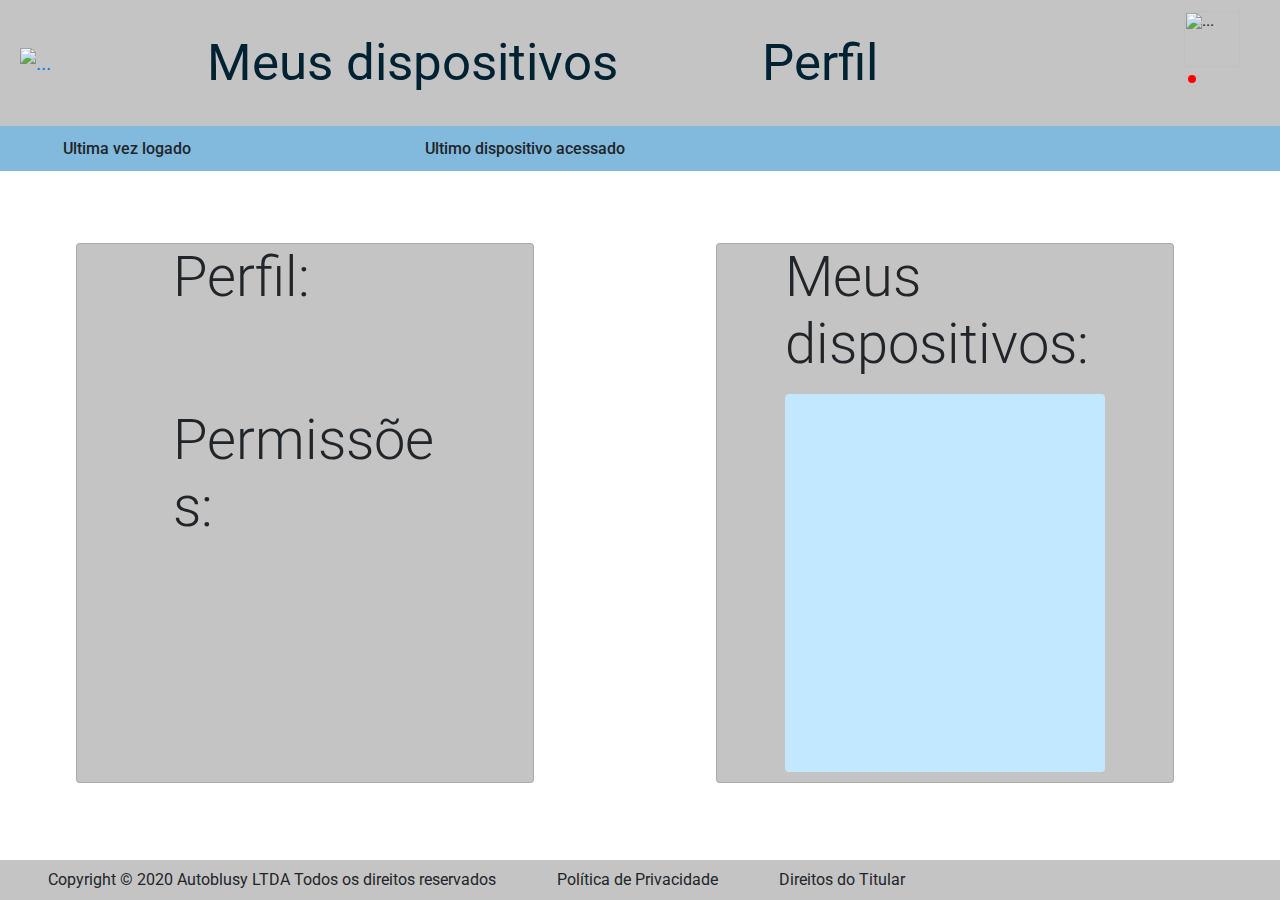
==== src/main/resources/templates/dashboardUsuario.html @ 06ddd922 "Criado a view dashboard para usuarios e admin" ====
<html xmlns:th="https://www.thymeleaf.org">
  <head>
    <link rel="preconnect" href="https://fonts.gstatic.com">
<link href="https://fonts.googleapis.com/css2?family=Roboto:ital,wght@0,100;0,300;0,400;1,100;1,300;1,400&display=swap" rel="stylesheet">
    <link rel="stylesheet" href="https://stackpath.bootstrapcdn.com/bootstrap/4.5.2/css/bootstrap.min.css" integrity="sha384-JcKb8q3iqJ61gNV9KGb8thSsNjpSL0n8PARn9HuZOnIxN0hoP+VmmDGMN5t9UJ0Z" crossorigin="anonymous">
    <title>Dashboard ADMIN</title>
    <style type="text/css">
    	.bg-dashboard {
    		background-color: #C4C4C4 !important;
    	}
        .bg-dashboard.card{
            height: 60vh
        }
    	.nav-link, .figure-caption {
    		color: #023!important
    	}
    	.navbar-nav .nav-item{
    		margin-left: 8rem!important;
    	}
    	a.nav-link {
    		font-size: 3.2em
    	}

    	 .nav {
    		height: 12.8vh!important;
    	}
    	 img {
            max-width: 24vw!important
        }

        .photo-content {
        	max-height: 40px!important;
        	min-height: 40px!important;
        	border: 1px;
        	margin-bottom: 7.1vh!important;
        }
         .photo-content figcaption {
         }
        .photo-content img {
        	width: 4.4vw!important;
        	height: 4.4vw!important;
        }
        .card-item {
            margin-bottom: 6rem;
        }
        .card-body:first-child {
            padding-bottom: 0!important;
        }
        .card-body:last-child{
            padding-top: 0!important;
        }
        .circle{
            content:  ' ';
            width: 8px;
            height: 8px;
            border-radius: 50%;
            background-color: red
        }
        header {
        	height: 14%
        }

        aside.bg-aside {
            background-color:  rgba(76, 156, 205, 0.7);
            height: 5%;
            font-weight: 500
        }

        .h-82 {
            height: 78%;
        }

        main section {
             width: 20vw;
             height: 20vh;
        }

        .list-data {
            width: 25vw;
            height: 38vh;
            background-color: #C1E8FF;
        }

          @media only screen and (max-width: 1400px) {
            main  {
                padding: 0 unset 0 unset !important;
                margin: 0 unset 0 unset !important;
            }
             .bg-dashboard .card-body .card-item{
               padding-top: 0!important
          }
          .bg-dashboard .card-body .card-item{
               padding-bottom: 0!important
          }
          .list-data {
            width: 25vw;
            height: 42vh;
            background-color: #C1E8FF;
        }
         .h-82 {
            height: 72%;
        }
        }


        footer {
            position: absolute;
            bottom: 0;
            width: 100%;
            padding-top: 20px
        }

        footer * {
            margin-right: 3.8rem;
        }

    </style>
  </head >
  <body>	
	<header class="bg-dashboard d-flex">
			<nav class="navbar navbar-expand-lg  w-100 bg-dashboard py-3">
	        <button class="navbar-toggler" type="button" data-toggle="collapse" data-target="#navbarTogglerDemo03" aria-controls="navbarTogglerDemo03" aria-expanded="false" aria-label="Alterna navegação">
	    <span class="navbar-toggler-icon"></span>
	  </button>
	  <a class="navbar-brand" href="#">
	     <img th:src="@{/images/image1.png}" alt="..." class="img img-fluid img-thumbnail bg-dashboard" style="border: none">
	  </a>

	  <div class="collapse navbar-collapse d-flex justify-content-between" id="navbarTogglerDemo03">
	    <ul class="navbar-nav mr-auto mt-2 mt-lg-0">
	     <!--  <li class="nav-item active">
	        <a class="nav-link" href="#">Home <span class="sr-only">(Página atual)</span></a>
	      </li> -->
	      <li class="nav-item">
	        <a class="nav-link" href="#">Meus dispositivos</a>
	      </li>  
	       <li class="nav-item">
	        <a class="nav-link" href="#">Perfil</a>
	      </li>  
	    </ul>
	    <figure class="figure photo-content mr-4">
	    	<img src="fto1.jpg" alt="..." class="figure-img img img-fluid ">
          
              <figcaption class="figure-caption ml-1"> 
              <div class="circle mr-1" style="display: inline-block"></div><span th:text="${perfilUsuario.getNome()}"></span>
        </figcaption>

	    </figure>
	  </div>
	</nav>
		</header>
        <aside class="bg-aside d-flex align-items-center mb-4" >
               <div class="col-6 d-flex justify-content-between">
                    <span class="ml-5 mr-0">Ultima vez logado<span class="ml-2" th:text="${perfilUsuario.getUltimoAcesso()}"></span></span>
                   <span>Ultimo dispositivo acessado</span>
               </div>
        </aside>
        <main class=" bg-white h-82 py-5 row w-100">
            <section class="col-6 d-flex justify-content-center"> 
                <div class="card w-75 bg-dashboard">
                    <div class="card-body p-5">
                        <div class="card-item p-5">
                            <h2 class="display-4">Perfil:</h2>
                        </div>
                         <div class="card-item p-5">
                            <h2 class="display-4">Permissões:</h2>
                        </div>
                    </div>
                </div>
            </section>
            <section class="col-6 d-flex justify-content-center"> 
                <div class="card w-75 bg-dashboard">
                    <div class="card-body">
                          <div class="card-item p-5">
                            <h2 class="display-4">Meus dispositivos:</h2>
                            <div class="list-data rounded">
                                <ul style="list-style: none">
                                   
                                 </ul>
                            </div>
                        </div>
                    </div>
                </div>
            </section>
        </main>
        <footer class="bg-dashboard d-flex py-2 justify-content-start align-items-center d-flex pl-5">
            <span> Copyright © 2020 Autoblusy LTDA Todos os direitos reservados </span>            
            <span> Política de Privacidade </span>
            <span> Direitos do Titular </span>
        </footer>
  </body>
</html>
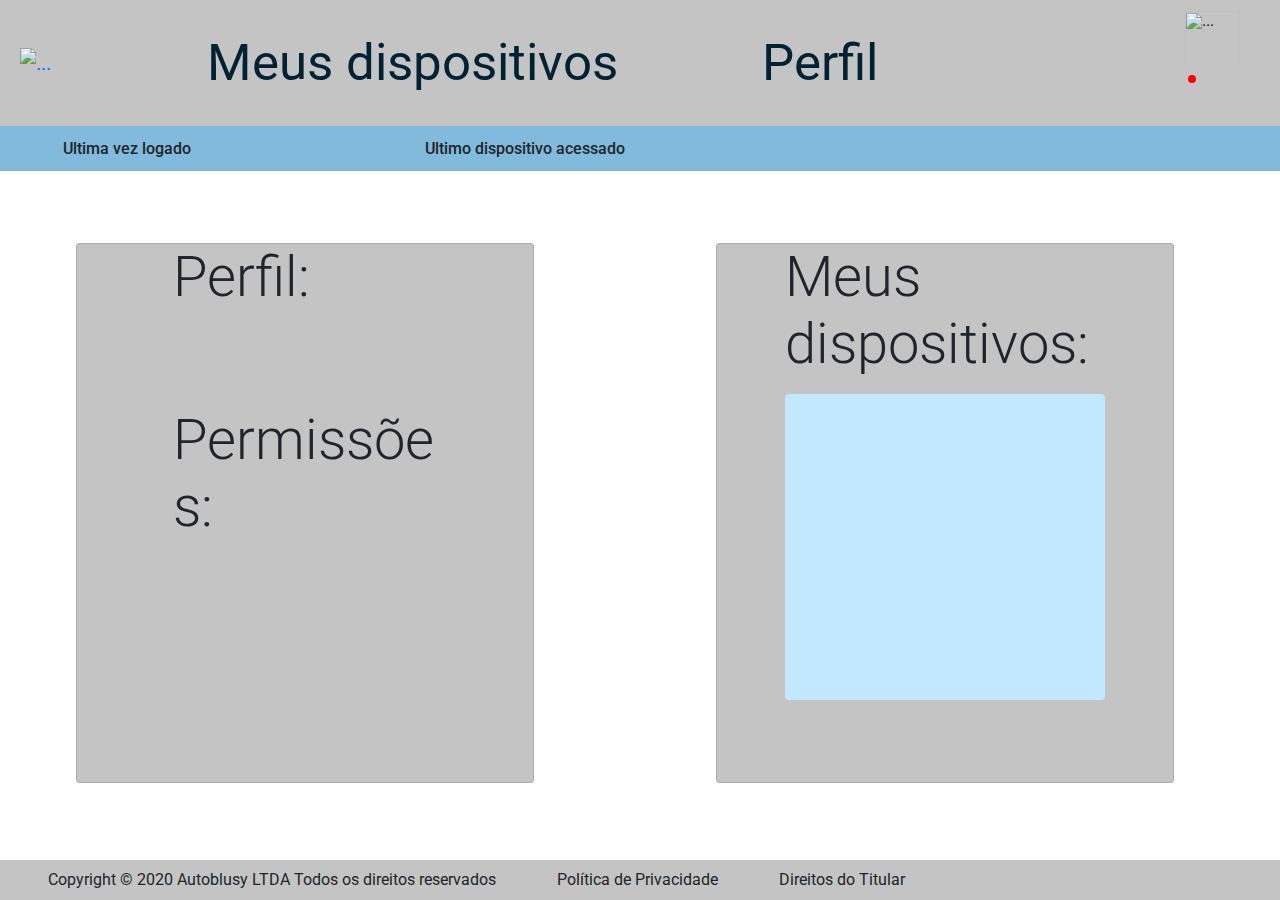
==== commit 1ca82569: "commit" ====
--- a/src/main/resources/templates/dashboardUsuario.html
+++ b/src/main/resources/templates/dashboardUsuario.html
@@ -3,6 +3,7 @@
     <link rel="preconnect" href="https://fonts.gstatic.com">
 <link href="https://fonts.googleapis.com/css2?family=Roboto:ital,wght@0,100;0,300;0,400;1,100;1,300;1,400&display=swap" rel="stylesheet">
     <link rel="stylesheet" href="https://stackpath.bootstrapcdn.com/bootstrap/4.5.2/css/bootstrap.min.css" integrity="sha384-JcKb8q3iqJ61gNV9KGb8thSsNjpSL0n8PARn9HuZOnIxN0hoP+VmmDGMN5t9UJ0Z" crossorigin="anonymous">
+    <link rel="stylesheet" src="/style/main">
     <title>Dashboard ADMIN</title>
     <style type="text/css">
     	.bg-dashboard {
@@ -49,12 +50,17 @@
         .card-body:last-child{
             padding-top: 0!important;
         }
+         .link-custom {
+            text-decoration: none;
+            color: #080402
+        }
         .circle{
             content:  ' ';
             width: 8px;
             height: 8px;
             border-radius: 50%;
-            background-color: red
+            background-color: red;
+            display: inline-flex;
         }
         header {
         	height: 14%
@@ -94,7 +100,7 @@
           }
           .list-data {
             width: 25vw;
-            height: 42vh;
+            height: 34vh;
             background-color: #C1E8FF;
         }
          .h-82 {
@@ -122,7 +128,7 @@
 	        <button class="navbar-toggler" type="button" data-toggle="collapse" data-target="#navbarTogglerDemo03" aria-controls="navbarTogglerDemo03" aria-expanded="false" aria-label="Alterna navegação">
 	    <span class="navbar-toggler-icon"></span>
 	  </button>
-	  <a class="navbar-brand" href="#">
+	  <a class="navbar-brand" th:href="@{/}">
 	     <img th:src="@{/images/image1.png}" alt="..." class="img img-fluid img-thumbnail bg-dashboard" style="border: none">
 	  </a>
 
@@ -135,14 +141,24 @@
 	        <a class="nav-link" href="#">Meus dispositivos</a>
 	      </li>  
 	       <li class="nav-item">
-	        <a class="nav-link" href="#">Perfil</a>
+	        <a class="nav-link" href="/usuario/mostrar">Perfil</a>
 	      </li>  
 	    </ul>
-	    <figure class="figure photo-content mr-4">
-	    	<img src="fto1.jpg" alt="..." class="figure-img img img-fluid ">
+	   <figure class="figure photo-content mr-4">
+	    	<img th:src="${'/images/photos/'+perfilUsuario.getFotoUsuario()+'.jpg'}" alt="..." class="figure-img img img-fluid ">
           
               <figcaption class="figure-caption ml-1"> 
-              <div class="circle mr-1" style="display: inline-block"></div><span th:text="${perfilUsuario.getNome()}"></span>
+              	<!-- Example single danger button -->
+				<div class="dropleft show">
+				  <a class="dropleft-toggle link-custom" href="#" role="button" id="dropdownMenuLink" data-toggle="dropdown" aria-haspopup="true" aria-expanded="false">
+					<div class="circle mr-1" th:style="${'background-color:'+ perfilUsuario.getCorUsuario()}"></div><span th:text="${perfilUsuario.getNome()}"></span>
+				  </a>
+				
+				  <div class="dropdown-menu pl-4 mt-3" aria-labelledby="dropdownMenuLink" >
+				    <a class="dropdown-item" href="/usuario/mostrar">Meu Perfil</a>
+				    <a class="dropdown-item" href="/logout">Logout</a>
+				  </div>
+				</div>
         </figcaption>
 
 	    </figure>
@@ -151,7 +167,7 @@
 		</header>
         <aside class="bg-aside d-flex align-items-center mb-4" >
                <div class="col-6 d-flex justify-content-between">
-                    <span class="ml-5 mr-0">Ultima vez logado<span class="ml-2" th:text="${perfilUsuario.getUltimoAcesso()}"></span></span>
+                    <span class="ml-5 mr-0">Ultima vez logado<span class="ml-2" th:text="${perfilUsuario.getUltimoAcesso(false)}"></span></span>
                    <span>Ultimo dispositivo acessado</span>
                </div>
         </aside>
@@ -188,5 +204,8 @@
             <span> Política de Privacidade </span>
             <span> Direitos do Titular </span>
         </footer>
+        <script src="https://code.jquery.com/jquery-3.4.1.slim.min.js"></script>
+        <script src="https://cdn.jsdelivr.net/npm/popper.js@1.16.0/dist/umd/popper.min.js"></script>
+        <script src="https://stackpath.bootstrapcdn.com/bootstrap/4.4.1/js/bootstrap.min.js"></script>
   </body>
 </html>